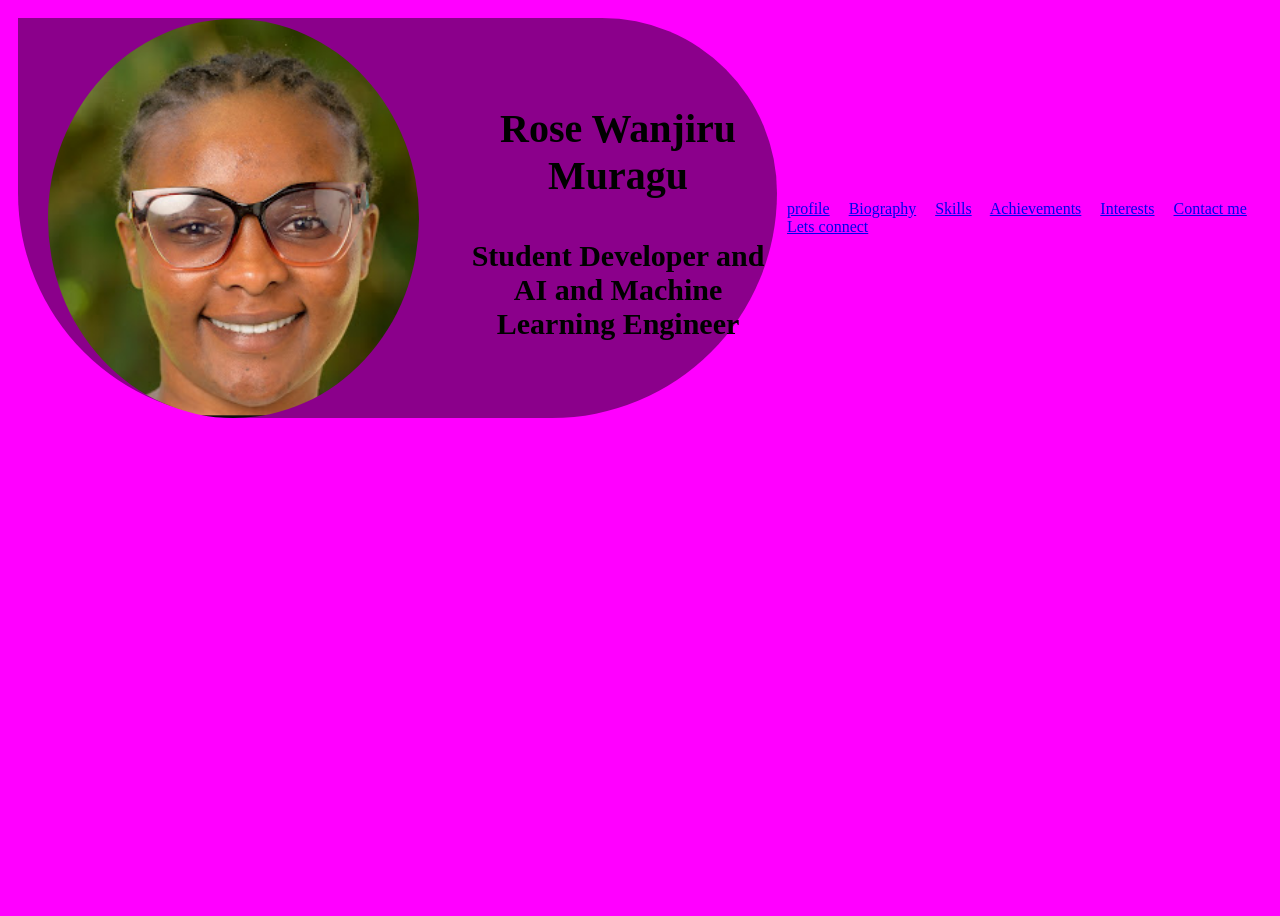
==== about.html @ 5bc6612d "added a hero section and a navigation bar" ====
<!DOCTYPE html>
<html lang="en">
<head>
    <meta charset="UTF-8">
    <meta name="viewport" content="width=device-width, initial-scale=1.0">
    <title>Rose Wanjiru Muragu</title>
    <link rel="stylesheet" href="about.css">
</head>

<body>
   <header id="header">
         <div class="hero-section">
        
             <img src="Images/profile.png" class="profile-photo" alt="My profile photo">
        
      
       <div id="name">
             <p style="font-size: 40px;">Rose Wanjiru Muragu</p>
             <p>Student Developer and AI and Machine Learning Engineer</p>
       </div>
      </div>
      <div class="header-space"></div>
      <div class="nav-bar">
        <a href="#id=hero-section">profile</a>
        <a href="#id=biography">Biography</a>
        <a href="#id=skills">Skills</a>
        <a href="#id=achievements">Achievements</a>
        <a href="#id=interests">Interests</a>
        <a href="#id=contact-me">Contact me</a>
        <a href="#id=connect">Lets connect</a>
      </div>
   </header>
</body>
</html>
---- about.css ----
body{
background-color: magenta;
height: 100vh;

}


.profile-photo{
    width: 399px;
    height:399px;
    border-radius: 70%;
    margin: 30px;
}
.hero-section{
    display: flex;
    flex-direction: row;
    justify-content: center;
    align-items: center;
    margin: 10px;
    gap: 10px;
    background-color: darkmagenta;
    width:900px;
    height: 400px;
    border-top-right-radius: 700px;
    border-bottom-right-radius: 900px;
    border-bottom-left-radius: 900px;
  
}

 #header{
 display: flex;
 flex-direction: row;
 align-items: center;
 



 }
#name{
    text-align: center;
   font-size: 30px;
    font-weight: bolder;

}
#header>div{
    flex-grow: 1;
}
.nav-bar{
    gap: 5px;
}
a{
    margin-right: 15px;
}
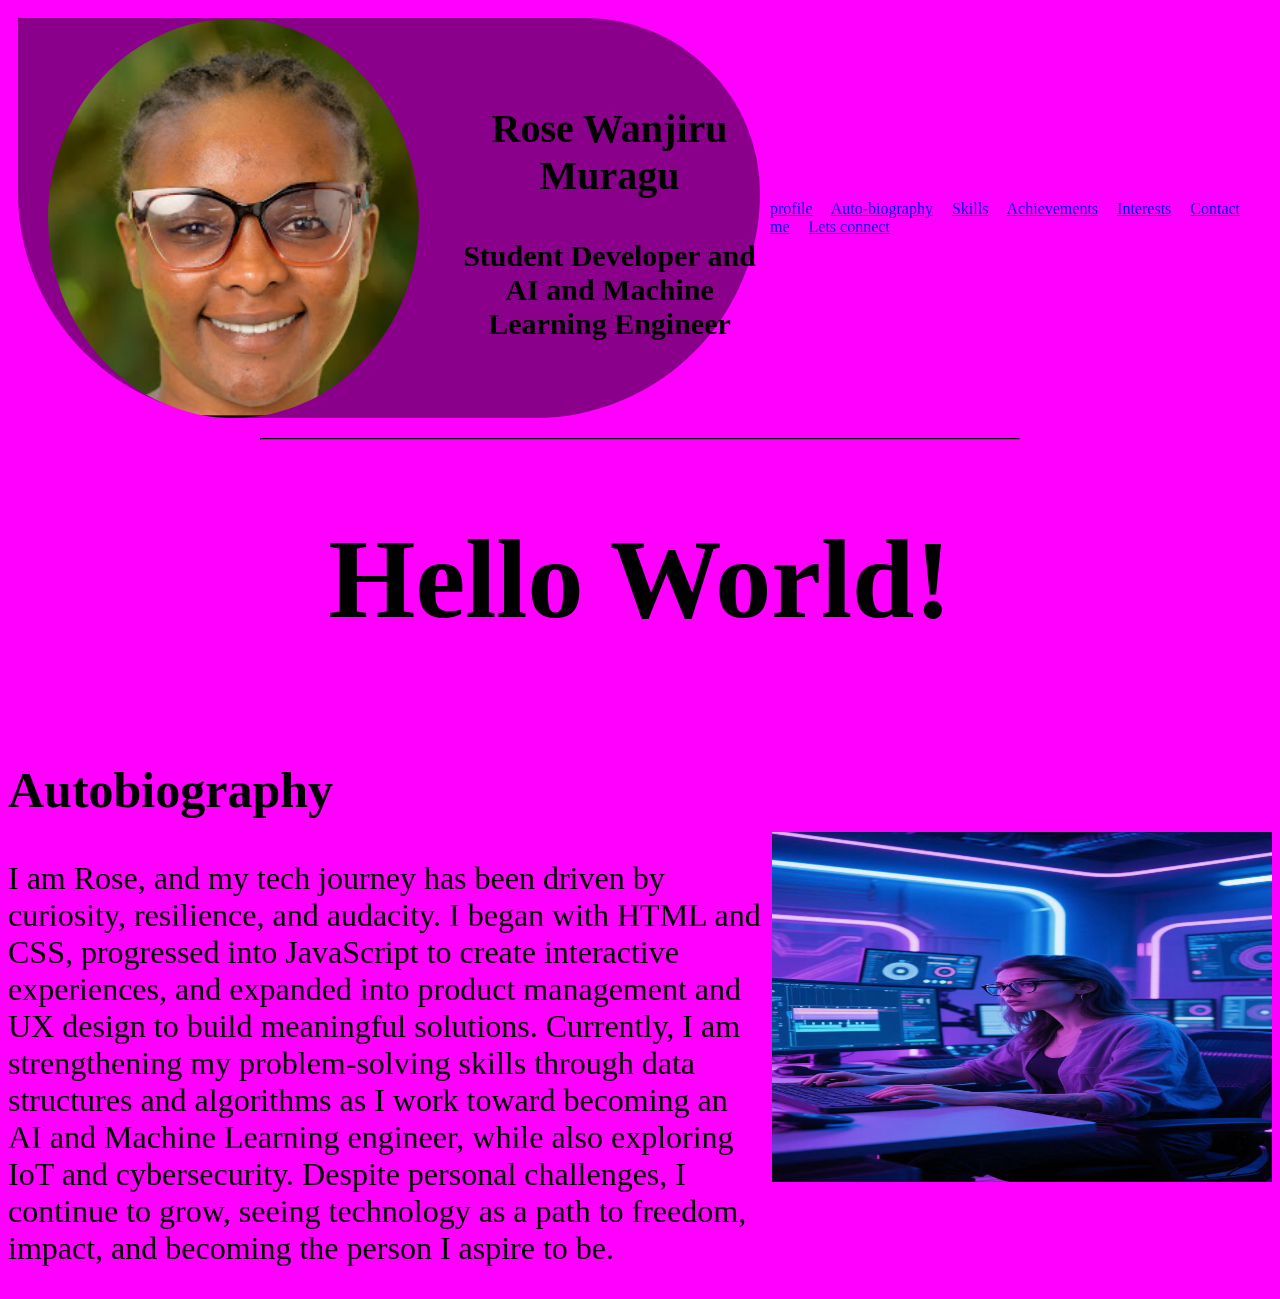
==== commit 8897ecbe: "added the auto-biography section" ====
--- a/about.html
+++ b/about.html
@@ -22,7 +22,7 @@
       <div class="header-space"></div>
       <div class="nav-bar">
         <a href="#id=hero-section">profile</a>
-        <a href="#id=biography">Biography</a>
+        <a href="#id=autobiography">Auto-biography</a>
         <a href="#id=skills">Skills</a>
         <a href="#id=achievements">Achievements</a>
         <a href="#id=interests">Interests</a>
@@ -30,5 +30,25 @@
         <a href="#id=connect">Lets connect</a>
       </div>
    </header>
+   <main>
+      <hr style="width:60%;margin: 0 auto;margin-top: 10px; border-color:black; ">
+       <h1 id="greetings">Hello World!</h1>
+       
+      <section class="autobiography">
+           
+            <div>
+                  <h2 style="font-size: 50px;">Autobiography</h2>
+               <p id="intro">I am Rose, and my tech journey has been driven by curiosity, resilience, and audacity. I began with HTML and CSS, progressed into JavaScript to create interactive experiences, and expanded into product management and UX design to build meaningful solutions. Currently, I am strengthening my problem-solving skills through data structures and algorithms as I work toward becoming an AI and Machine Learning engineer, while also exploring IoT and cybersecurity. Despite personal challenges, I continue to grow, seeing technology as a path to freedom, impact, and becoming the person I aspire to be.</p>
+            </div>
+            <div>
+                  <img src="Images/autobio.jpeg" class="autobio-photo" alt="photo representing my journey into tech">
+            </div>
+      </div>
+      </section>
+      <section class="skills">
+
+      </section>
+      
+   </main>
 </body>
 </html>
--- a/about.css
+++ b/about.css
@@ -50,4 +50,24 @@
 }
 a{
     margin-right: 15px;
+}
+.autobiography{
+    display: flex;
+    flex-direction: row;
+    justify-content: center;
+    align-items: center;
+    gap: 10px;
+}
+#greetings{
+    text-align: center;
+    font-size: 7em;
+}
+#intro{
+   font-size: 2em;
+   flex-grow: 1;
+   
+}
+.autobio-photo{
+    width: 500px;
+    height: 350px;
 }
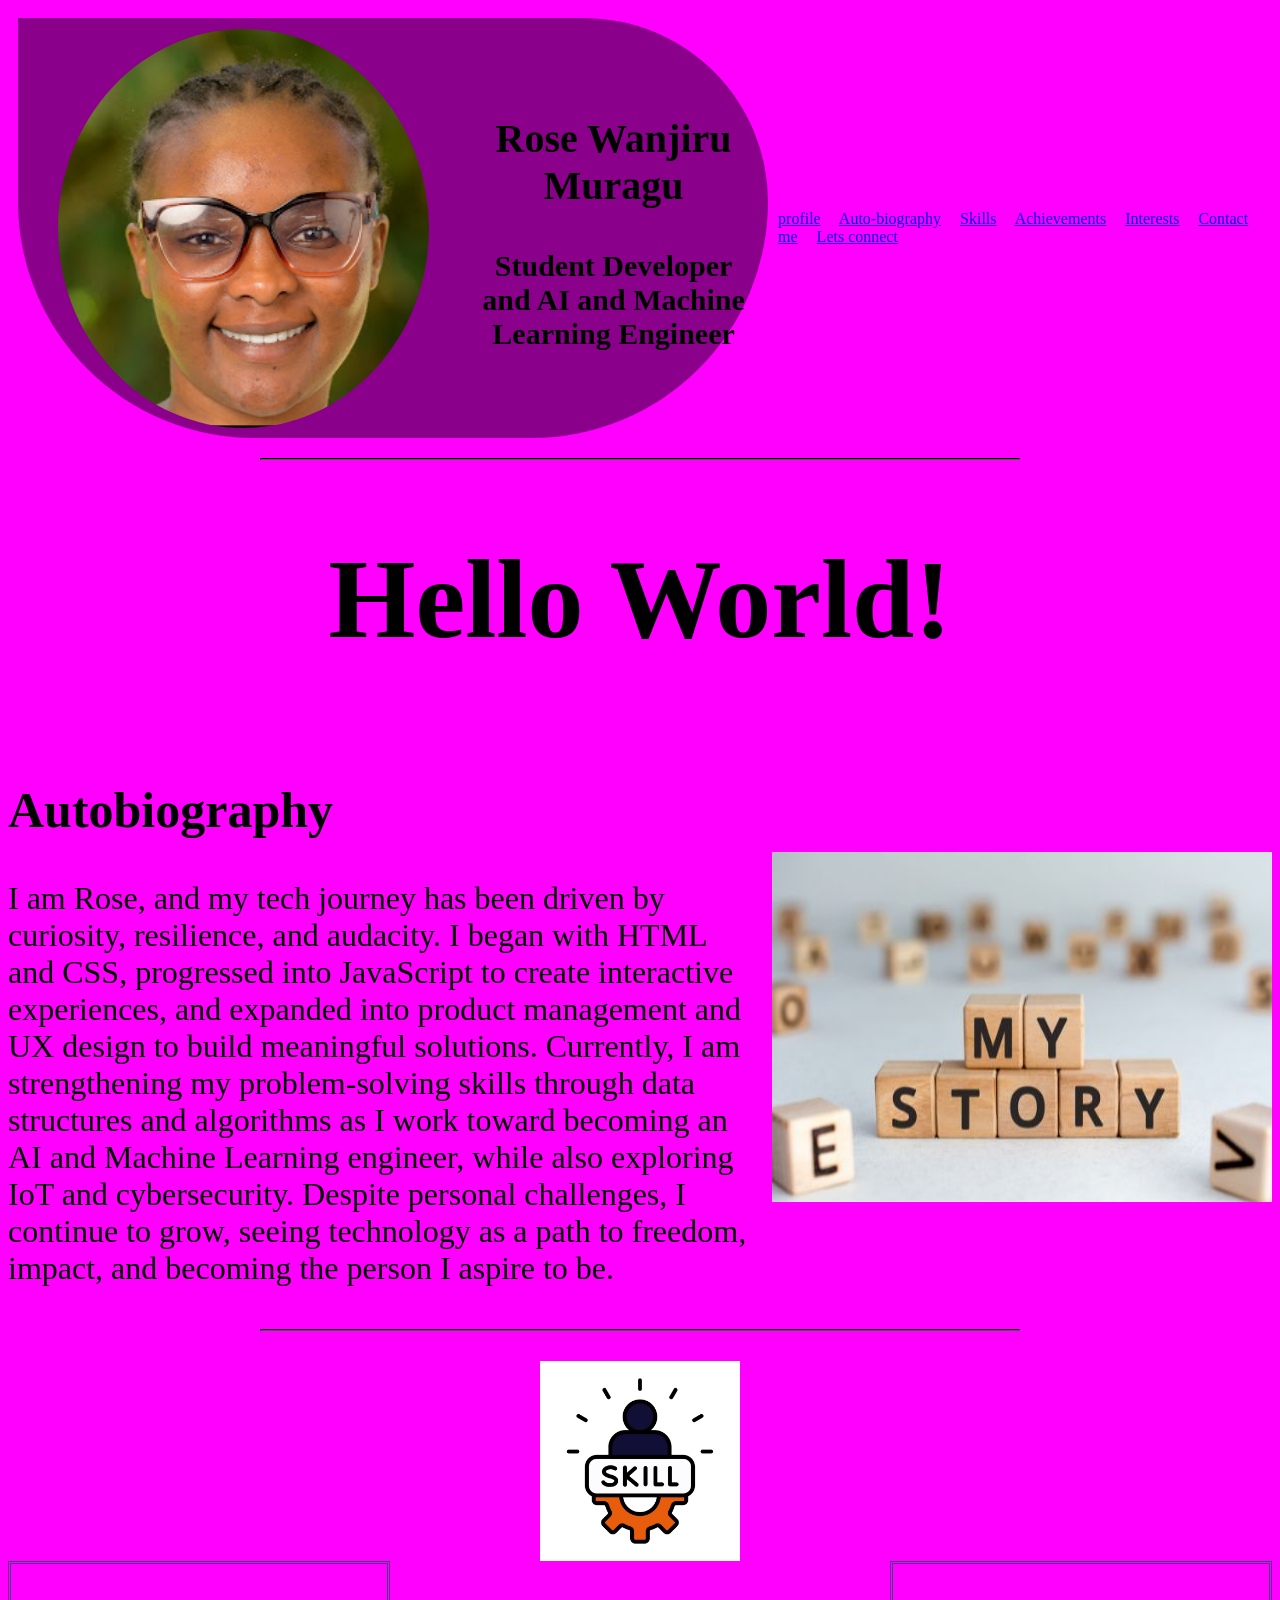
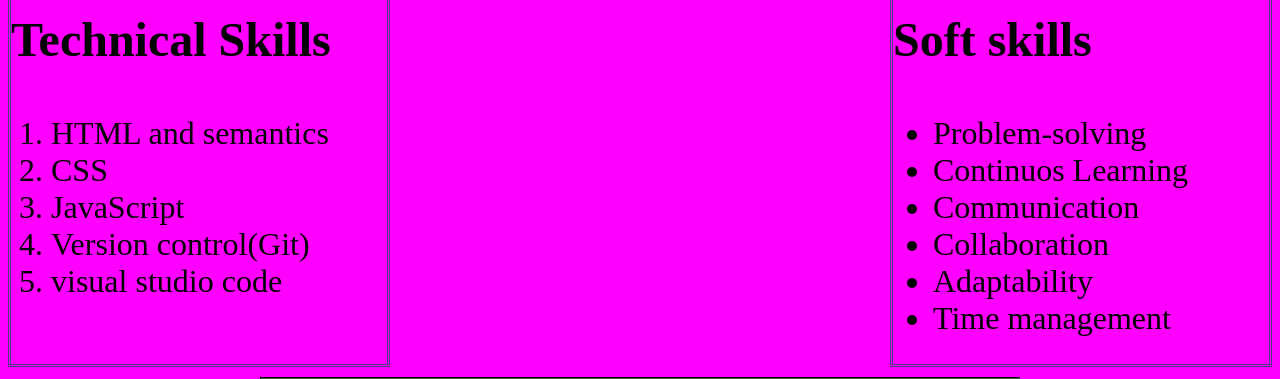
==== commit 786b05f2: "Added section skills" ====
--- a/about.html
+++ b/about.html
@@ -1,15 +1,14 @@
 <!DOCTYPE html>
-<html lang="en">
+<html >
 <head>
-    <meta charset="UTF-8">
-    <meta name="viewport" content="width=device-width, initial-scale=1.0">
+    
     <title>Rose Wanjiru Muragu</title>
     <link rel="stylesheet" href="about.css">
 </head>
 
 <body>
    <header id="header">
-         <div class="hero-section">
+         <div id="hero-section">
         
              <img src="Images/profile.png" class="profile-photo" alt="My profile photo">
         
@@ -21,13 +20,13 @@
       </div>
       <div class="header-space"></div>
       <div class="nav-bar">
-        <a href="#id=hero-section">profile</a>
-        <a href="#id=autobiography">Auto-biography</a>
-        <a href="#id=skills">Skills</a>
-        <a href="#id=achievements">Achievements</a>
-        <a href="#id=interests">Interests</a>
-        <a href="#id=contact-me">Contact me</a>
-        <a href="#id=connect">Lets connect</a>
+        <a href="#hero-section">profile</a>
+        <a href="#autobiography">Auto-biography</a>
+        <a href="#skills">Skills</a>
+        <a href="#achievements">Achievements</a>
+        <a href="#interests">Interests</a>
+        <a href="#contact-me">Contact me</a>
+        <a href="#connect">Lets connect</a>
       </div>
    </header>
    <main>
@@ -37,7 +36,7 @@
       <section class="autobiography">
            
             <div>
-                  <h2 style="font-size: 50px;">Autobiography</h2>
+                  <h2 style="font-size: 50px; ">Autobiography</h2>
                <p id="intro">I am Rose, and my tech journey has been driven by curiosity, resilience, and audacity. I began with HTML and CSS, progressed into JavaScript to create interactive experiences, and expanded into product management and UX design to build meaningful solutions. Currently, I am strengthening my problem-solving skills through data structures and algorithms as I work toward becoming an AI and Machine Learning engineer, while also exploring IoT and cybersecurity. Despite personal challenges, I continue to grow, seeing technology as a path to freedom, impact, and becoming the person I aspire to be.</p>
             </div>
             <div>
@@ -45,9 +44,40 @@
             </div>
       </div>
       </section>
-      <section class="skills">
+      <hr style="width:60%;margin: 0 auto;margin-top: 10px; border-color:black; ">
+      <img src="Images/skill.jpeg"  class="skills-img" alt="skills">
+      <section id="skills">
 
-      </section>
+           
+          
+            <div class="tech-skills"> 
+                  <h3>Technical Skills</h3>
+                  <ol>
+                  <li> HTML and semantics</li>
+                  <Li>CSS</Li>
+                  <Li>JavaScript</Li>
+                  <li>Version control(Git)</li>
+                  <li>visual studio code</li>
+                  
+            </ol>
+            </div>
+            
+            <div class="soft-skills">
+                  <h3>Soft skills</h3>
+                   <ul>
+                  <li>Problem-solving</li>
+                   <li>Continuos Learning</li>
+                    <li>Communication </li>
+                     <li>Collaboration</li>
+                     <li>Adaptability</li>
+                     <li>Time management</li>
+            </ul>
+            </div>
+      
+          
+    </section>
+      <hr style="width:60%;margin: 0 auto;margin-top: 10px; border-color:black; ">
+      <section class="achievements"></section>
       
    </main>
 </body>
--- a/about.css
+++ b/about.css
@@ -1,6 +1,7 @@
 body{
 background-color: magenta;
 height: 100vh;
+box-sizing: border-box;
 
 }
 
@@ -11,12 +12,13 @@
     border-radius: 70%;
     margin: 30px;
 }
-.hero-section{
+#hero-section{
     display: flex;
     flex-direction: row;
     justify-content: center;
     align-items: center;
     margin: 10px;
+    padding: 10px;
     gap: 10px;
     background-color: darkmagenta;
     width:900px;
@@ -56,7 +58,7 @@
     flex-direction: row;
     justify-content: center;
     align-items: center;
-    gap: 10px;
+    gap: 20px;
 }
 #greetings{
     text-align: center;
@@ -70,4 +72,29 @@
 .autobio-photo{
     width: 500px;
     height: 350px;
+}
+#skills{
+    display: flex;
+    flex-direction: row;
+    justify-content: center;
+    align-items: center;
+    gap: 500px;
+    
+}
+.skills-img{
+    height: 200px;
+    width: 200px;
+    margin-top: 30px;
+    display: block;
+  margin-left: auto;
+  margin-right: auto;
+}
+li{font-size: 2em;}
+h3{font-size: 3em;}
+
+.tech-skills,.soft-skills{
+    height: 400px;
+    width: 500px;
+  border-style: double;
+    border-color: darkslateblue;
 }
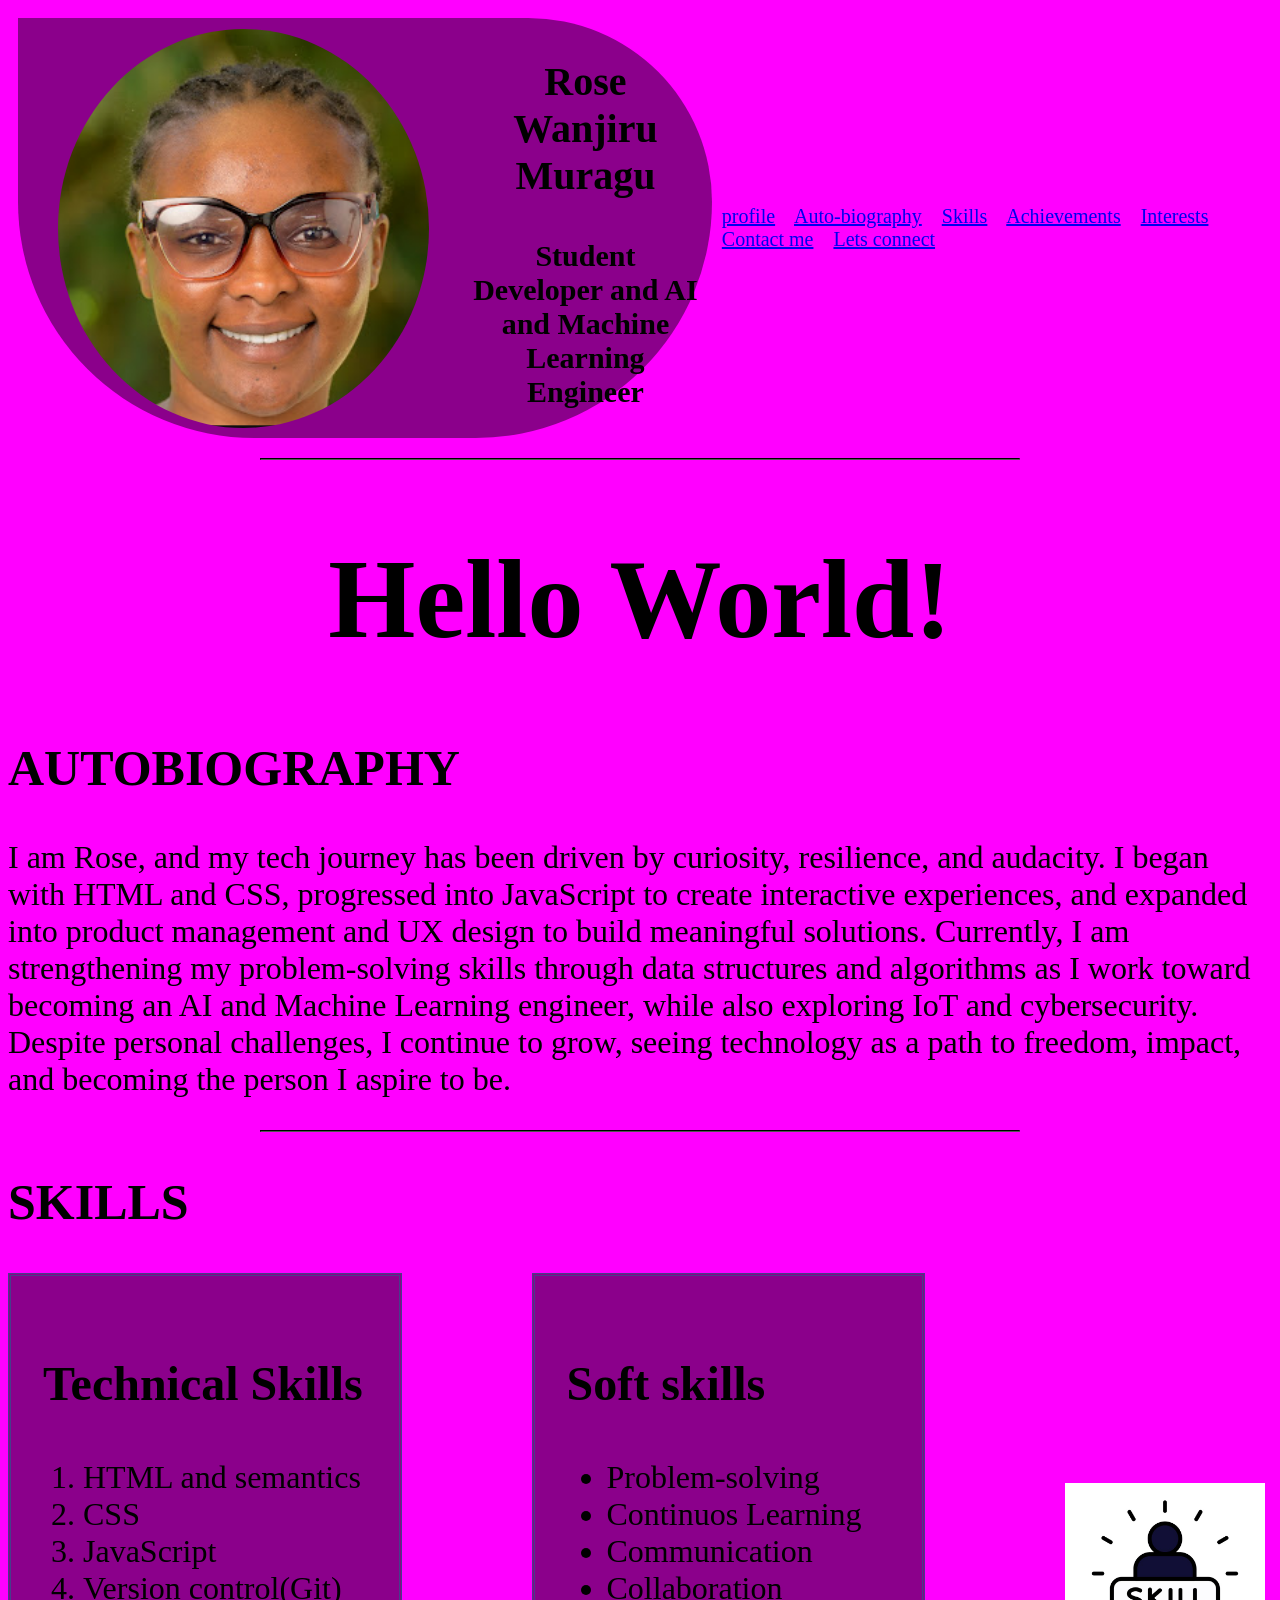
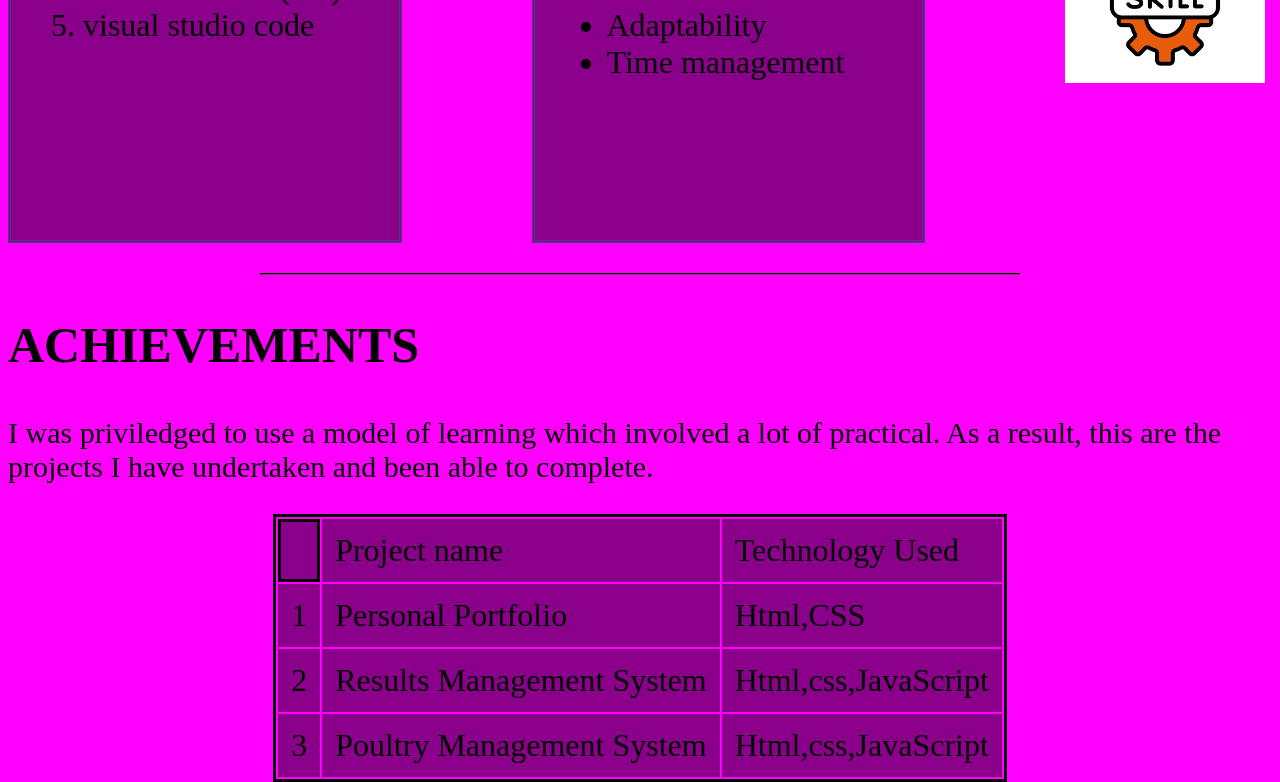
==== commit 1546de41: "Added a lis of projects achievements" ====
--- a/about.html
+++ b/about.html
@@ -33,22 +33,22 @@
       <hr style="width:60%;margin: 0 auto;margin-top: 10px; border-color:black; ">
        <h1 id="greetings">Hello World!</h1>
        
-      <section class="autobiography">
+      <section id="autobiography">
            
             <div>
-                  <h2 style="font-size: 50px; ">Autobiography</h2>
+                  <h2 style="font-size: 50px; ">AUTOBIOGRAPHY</h2>
+                   
                <p id="intro">I am Rose, and my tech journey has been driven by curiosity, resilience, and audacity. I began with HTML and CSS, progressed into JavaScript to create interactive experiences, and expanded into product management and UX design to build meaningful solutions. Currently, I am strengthening my problem-solving skills through data structures and algorithms as I work toward becoming an AI and Machine Learning engineer, while also exploring IoT and cybersecurity. Despite personal challenges, I continue to grow, seeing technology as a path to freedom, impact, and becoming the person I aspire to be.</p>
+              
             </div>
-            <div>
-                  <img src="Images/autobio.jpeg" class="autobio-photo" alt="photo representing my journey into tech">
-            </div>
-      </div>
+           
+      
       </section>
       <hr style="width:60%;margin: 0 auto;margin-top: 10px; border-color:black; ">
-      <img src="Images/skill.jpeg"  class="skills-img" alt="skills">
+      <h2 style="font-size: 50px; ">SKILLS</h2>
       <section id="skills">
 
-           
+          
           
             <div class="tech-skills"> 
                   <h3>Technical Skills</h3>
@@ -73,11 +73,23 @@
                      <li>Time management</li>
             </ul>
             </div>
-      
+      <img src="Images/skill.jpeg"  class="skills-img" alt="skills">
           
     </section>
       <hr style="width:60%;margin: 0 auto;margin-top: 10px; border-color:black; ">
-      <section class="achievements"></section>
+      <section id="achievements">
+            <h2 style="font-size: 50px; ">ACHIEVEMENTS</h2>
+            <p>I was priviledged to use a model of learning which involved a lot of practical.
+               As a result, this are the projects I have undertaken and been able to complete. </p>
+            <table>
+                  <th><td>Project name</td>  <td>Technology Used</td> </th>
+                 
+               <tr><td>1</td><td>Personal Portfolio</td> <td>Html,CSS</td></tr>
+                  <tr><td>2</td><td>Results Management System</td><td>Html,css,JavaScript</td></tr>
+                  <tr><td>3</td><td>Poultry Management System</td><td>Html,css,JavaScript</td></tr>
+
+            </table>
+      </section>
       
    </main>
 </body>
--- a/about.css
+++ b/about.css
@@ -49,6 +49,7 @@
 }
 .nav-bar{
     gap: 5px;
+    font-size: 20px;
 }
 a{
     margin-right: 15px;
@@ -58,7 +59,6 @@
     flex-direction: row;
     justify-content: center;
     align-items: center;
-    gap: 20px;
 }
 #greetings{
     text-align: center;
@@ -69,16 +69,20 @@
    flex-grow: 1;
    
 }
-.autobio-photo{
-    width: 500px;
-    height: 350px;
+.autobio-photo {
+  float: right;        
+  margin-left: 15px; 
+  margin-bottom: 20px; 
+  width: 500px;
+  height: 300px;       
 }
+
 #skills{
     display: flex;
     flex-direction: row;
     justify-content: center;
     align-items: center;
-    gap: 500px;
+    gap: 100px;
     
 }
 .skills-img{
@@ -86,15 +90,43 @@
     width: 200px;
     margin-top: 30px;
     display: block;
-  margin-left: auto;
-  margin-right: auto;
+  margin-left: 10px;
+  margin-right: 7px;
+
 }
 li{font-size: 2em;}
 h3{font-size: 3em;}
 
 .tech-skills,.soft-skills{
-    height: 400px;
+    height: 500px;
     width: 500px;
   border-style: double;
+  background-color:darkmagenta;
     border-color: darkslateblue;
-}+    padding: 2em;
+    margin-bottom: 20px;
+    margin-right: 30px;
+}
+ table, th, td {
+    border: 3px solid black;}
+table{
+    
+    margin-left: auto;
+    margin-right: auto;
+
+}
+    th,td{
+        font-size: 2em;
+        padding: 10px;
+
+    }
+    tr{
+        background-color:darkmagenta ;
+
+    }
+    td{
+        border-color: darkmagenta;
+    }
+    p{
+        font-size:30px;
+    }
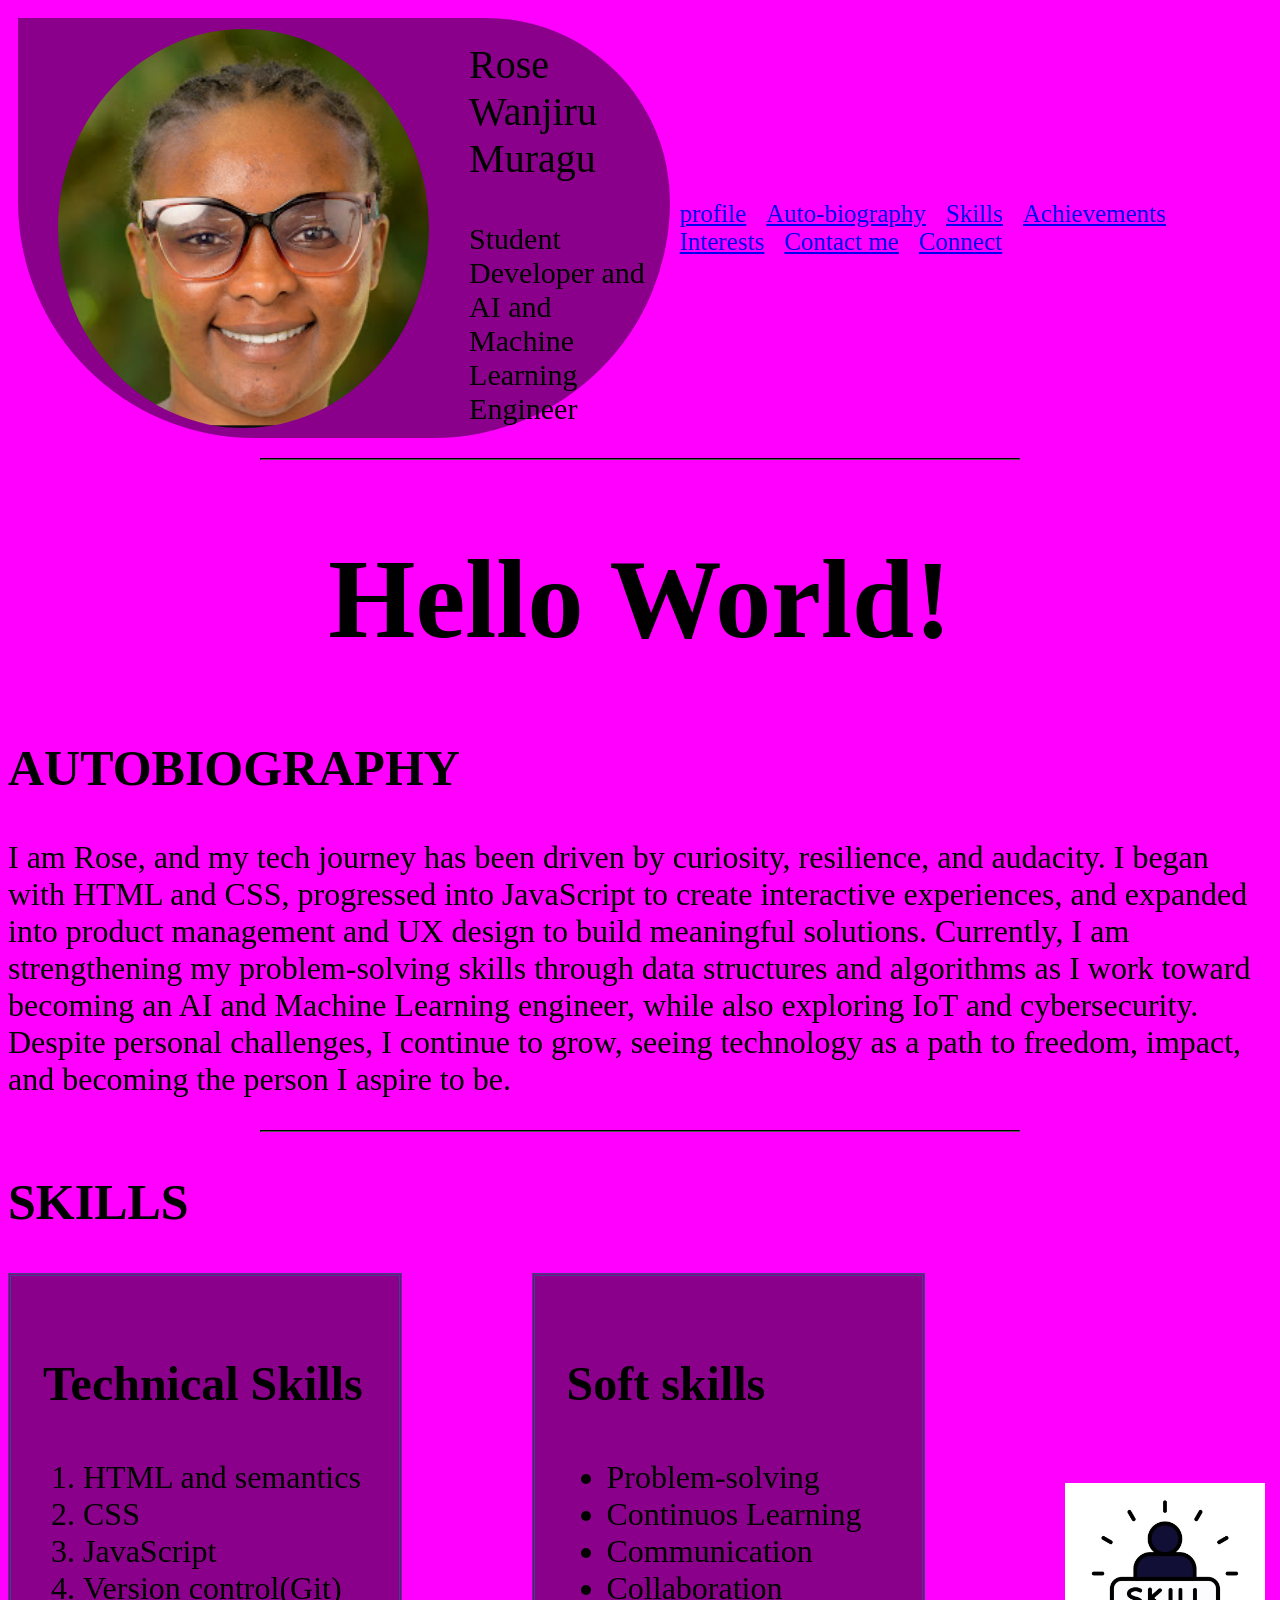
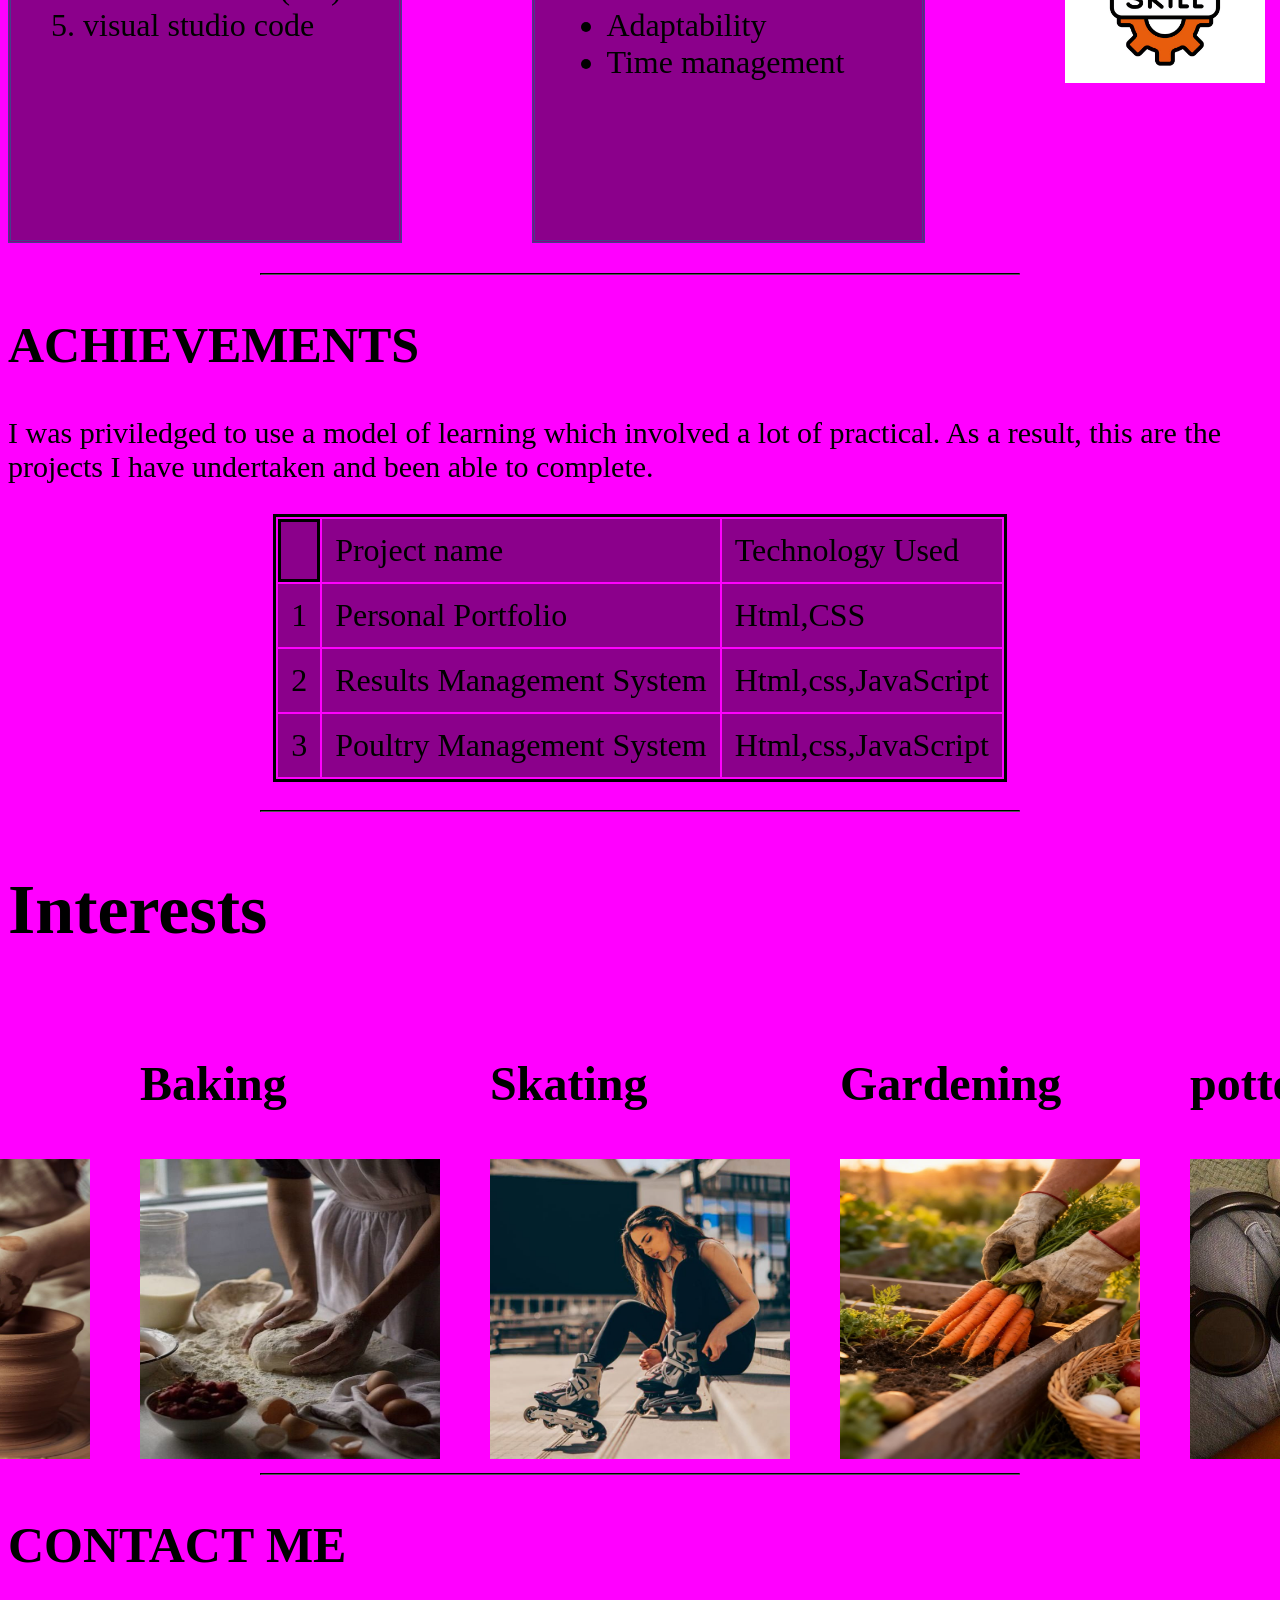
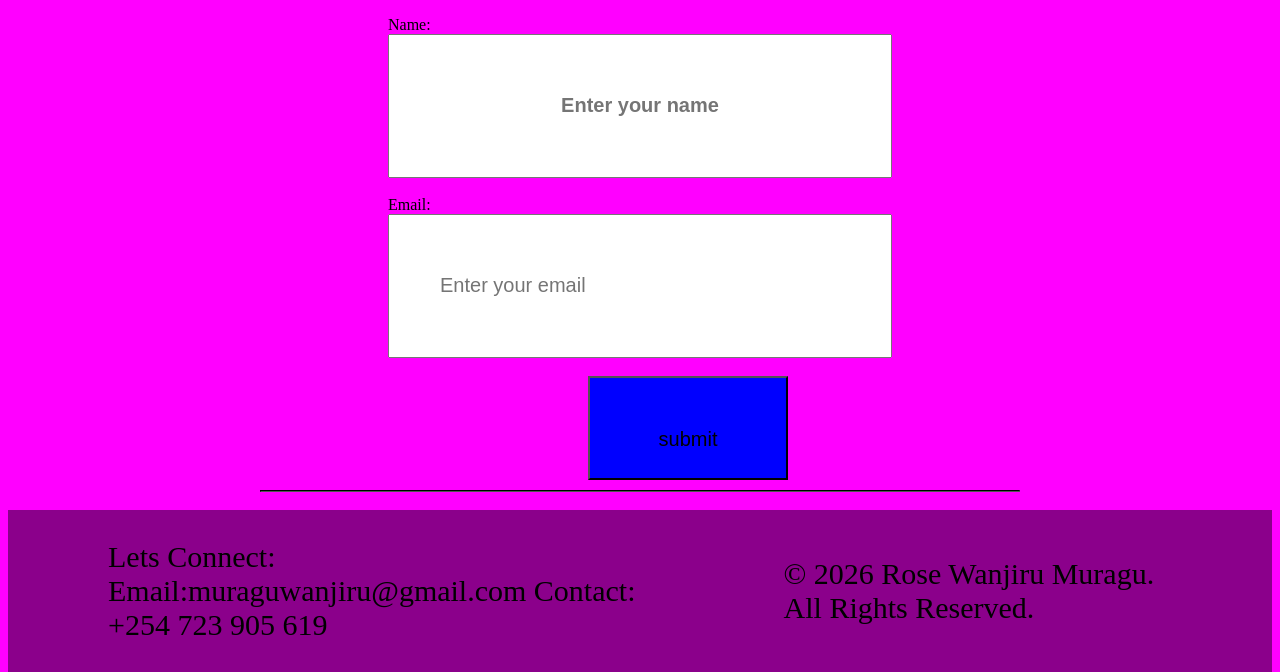
==== commit df2125ea: "Added contact me section and the footer" ====
--- a/about.html
+++ b/about.html
@@ -13,21 +13,23 @@
              <img src="Images/profile.png" class="profile-photo" alt="My profile photo">
         
       
-       <div id="name">
+       <div id="Name">
              <p style="font-size: 40px;">Rose Wanjiru Muragu</p>
              <p>Student Developer and AI and Machine Learning Engineer</p>
        </div>
+       
       </div>
       <div class="header-space"></div>
-      <div class="nav-bar">
+        <div class="nav-bar">
         <a href="#hero-section">profile</a>
         <a href="#autobiography">Auto-biography</a>
         <a href="#skills">Skills</a>
         <a href="#achievements">Achievements</a>
         <a href="#interests">Interests</a>
         <a href="#contact-me">Contact me</a>
-        <a href="#connect">Lets connect</a>
+        <a href="#connect">Connect</a>
       </div>
+     
    </header>
    <main>
       <hr style="width:60%;margin: 0 auto;margin-top: 10px; border-color:black; ">
@@ -89,8 +91,58 @@
                   <tr><td>3</td><td>Poultry Management System</td><td>Html,css,JavaScript</td></tr>
 
             </table>
+            <br>
       </section>
+       <hr style="width:60%;margin: 0 auto;margin-top: 10px; border-color:black; ">
+      <h2 style="font-size: 70px; ">Interests</h2>
+      <section id="interests">
+
+<div class="pottery">
+      <h3>Pottery</h3>
+      <img src="Images/pottery.jpeg"  class="interest" alt="pottery">
+</div>
+<div class="baking">
+      <h3>Baking</h3>
+      <img src="Images/baking.jpeg" class="interest" alt="pottery">
+</div>
+<div class="skating">
+      <h3>Skating</h3>
+      <img src="Images/skating.jpeg" class="interest" alt="pottery">
+</div>
+<div class="gardening">
+      <h3>Gardening</h3>
+      <img  src="Images/gardening.jpeg" class="interest" alt="pottery">
+</div>
+<div class="reading">
+      <h3>pottery</h3>
+      <img src="Images/reading.jpeg" class="interest"  alt="pottery">
+</div>
+      </section>
+      <hr style="width:60%;margin: 0 auto;margin-top: 10px; border-color:black; ">
+     
+      <h2 style="font-size: 50px; ">CONTACT ME</h2>
+       <section id="contact-me">
+                  
+            <form action="submit" >
+                  
+                  <label for="name">Name: </label>
+               <input type="text" id="name" name="name" placeholder="Enter your name"><br>
+               <label for="email">Email: </label>
+               <input type="email" id="email"  name="email" placeholder="Enter your email" ><br>
+               <input type="button" value="submit" id="btn" placeholder="submit" style="background-color: blue; height: 20px;width: 200px;margin-left: 200px;">
+
+            </form>
+       </section>
+        <hr style="width:60%;margin: 0 auto;margin-top: 10px; border-color:black; ">
+        <br>
+   </main>
+   <footer class="footer">
+       
+      <section id ="connect"> <p> Lets Connect: Email:muraguwanjiru@gmail.com  Contact: +254 723 905 619</p>
+      </section>
+      <div ></div>
+     <section id="copyright"> <p>&copy; 2026 Rose Wanjiru Muragu. All Rights Reserved.</p></section>
       
-   </main>
+</footer>
 </body>
 </html>
--- a/about.css
+++ b/about.css
@@ -53,6 +53,7 @@
 }
 a{
     margin-right: 15px;
+    font-size: 25px;
 }
 .autobiography{
     display: flex;
@@ -129,4 +130,53 @@
     }
     p{
         font-size:30px;
-    }+    }
+    #interests{
+        display: flex;
+        flex-direction: row;
+        align-items: center;
+        justify-content: center;
+       
+        gap: 50px;
+    }
+    .interest{
+        height: 300px;
+        width: 300px;
+    }
+    #contact-me{
+        display: grid;
+        place-items: center;
+    }
+    
+    #name,#email,#btn{
+     display: flex;
+     flex-direction: column;
+     justify-content: center;
+     align-items: center;
+     height:40px;
+     width: 400px;
+     padding: 50px;
+     font-size: 20px;
+    
+    }
+    
+    .footer{
+       display: flex;
+       flex-direction: row;
+       justify-content: center;
+       align-items: center;        
+        background-color: darkmagenta;
+        gap: 50px;
+    }
+    .footer>div{
+        flex-grow: 1;
+    }
+    #connect{
+         margin-bottom: 0px;
+        margin-left: 100px;
+       
+    }
+    #copyright{
+        margin-right: 100px;
+    }
+   
